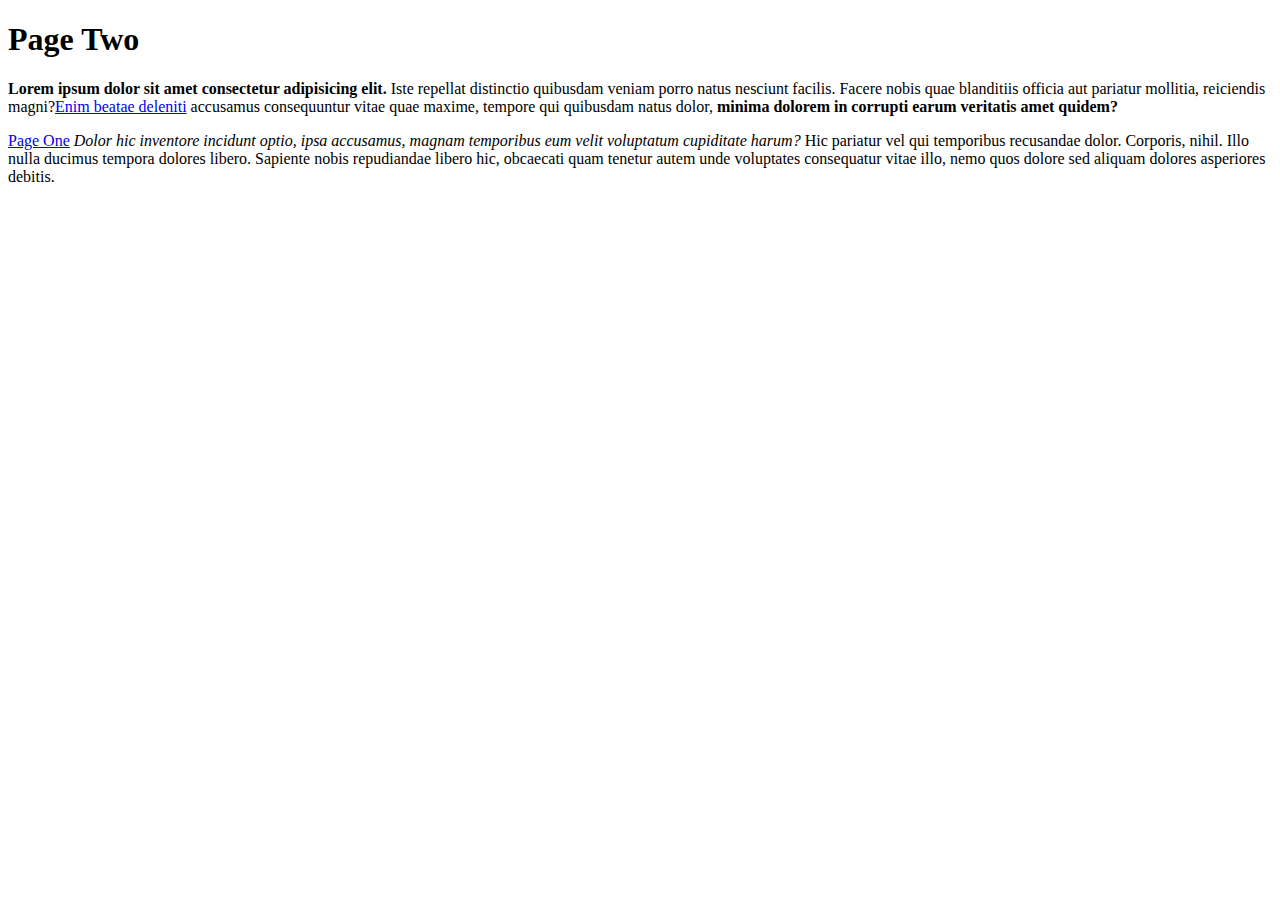
==== page2.html @ 68eda4c8 "Web pages and images" ====
<!DOCTYPE html>
<html lang="en">
<head>
    <meta charset="UTF-8">
    <meta http-equiv="X-UA-Compatible" content="IE=edge">
    <meta name="viewport" content="width=device-width, initial-scale=1.0">
    <title>The Odin Project Page two</title>
</head>
<body>
    <h1>Page Two</h1>
    <p><strong>Lorem ipsum dolor sit amet consectetur adipisicing elit.</strong>
         Iste repellat distinctio quibusdam veniam porro natus nesciunt facilis. 
         Facere nobis quae blanditiis officia aut pariatur mollitia, 
         reiciendis magni?<a href="http://www.google.com">Enim beatae deleniti</a> accusamus consequuntur vitae quae maxime, 
         tempore qui quibusdam natus dolor, <strong> minima dolorem in corrupti earum veritatis amet quidem?</strong></p> 
    <p> <a href="index.html">Page One</a> <em>Dolor hic inventore incidunt optio, ipsa accusamus, magnam temporibus eum velit voluptatum cupiditate harum?</em> 
         Hic pariatur vel qui temporibus recusandae dolor. Corporis, nihil. Illo nulla ducimus tempora dolores libero. 
         Sapiente nobis repudiandae libero hic, obcaecati quam tenetur autem unde voluptates consequatur vitae illo, 
         nemo quos dolore sed aliquam dolores asperiores debitis.</p>
</body>
</html>
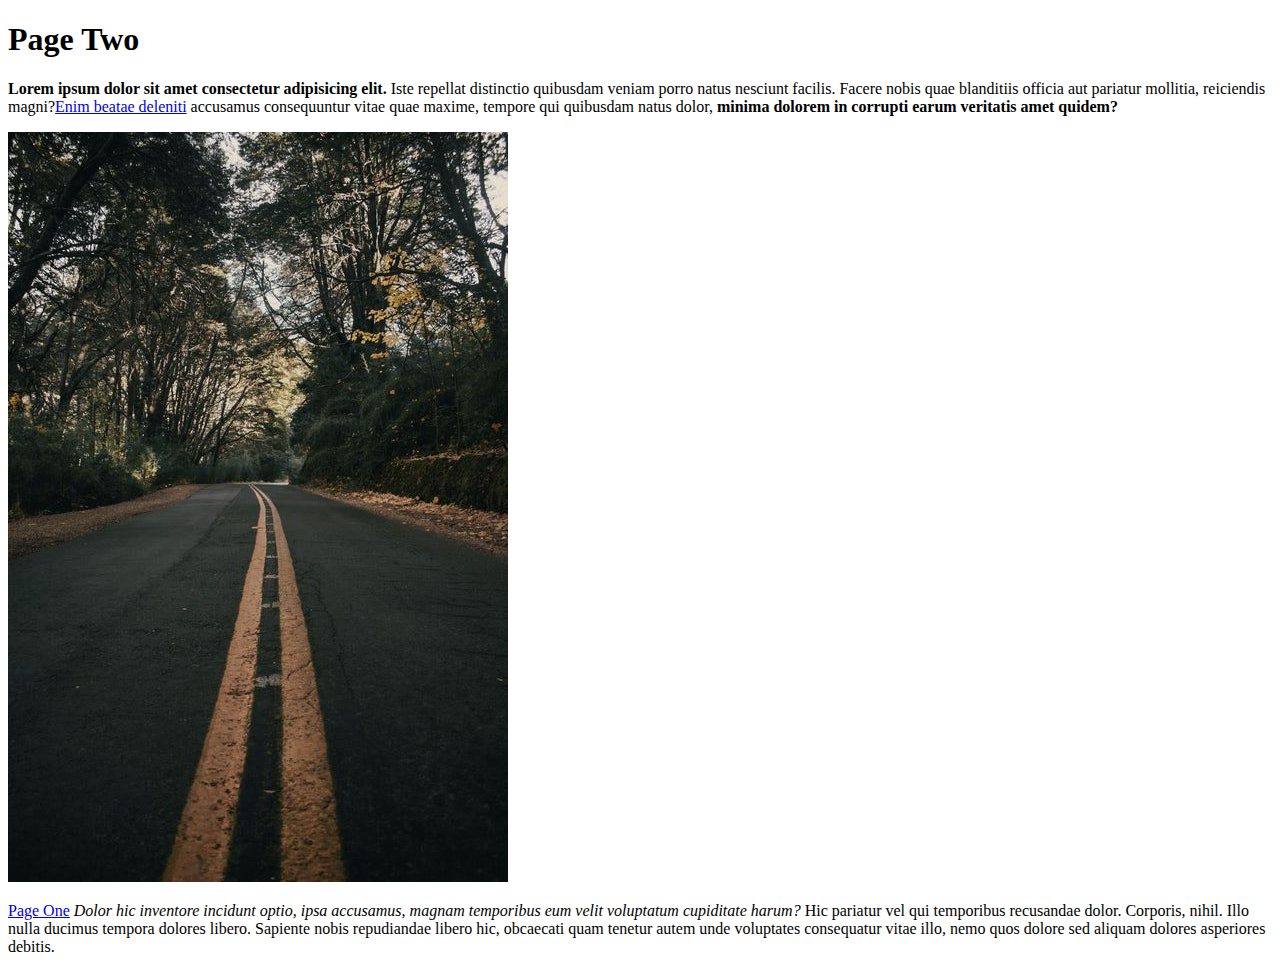
==== commit 396ba183: "Added a css file" ====
--- a/page2.html
+++ b/page2.html
@@ -13,6 +13,7 @@
          Facere nobis quae blanditiis officia aut pariatur mollitia, 
          reiciendis magni?<a href="http://www.google.com">Enim beatae deleniti</a> accusamus consequuntur vitae quae maxime, 
          tempore qui quibusdam natus dolor, <strong> minima dolorem in corrupti earum veritatis amet quidem?</strong></p> 
+         <img src="img/Road.jpg" alt="A quiet road">
     <p> <a href="index.html">Page One</a> <em>Dolor hic inventore incidunt optio, ipsa accusamus, magnam temporibus eum velit voluptatum cupiditate harum?</em> 
          Hic pariatur vel qui temporibus recusandae dolor. Corporis, nihil. Illo nulla ducimus tempora dolores libero. 
          Sapiente nobis repudiandae libero hic, obcaecati quam tenetur autem unde voluptates consequatur vitae illo, 
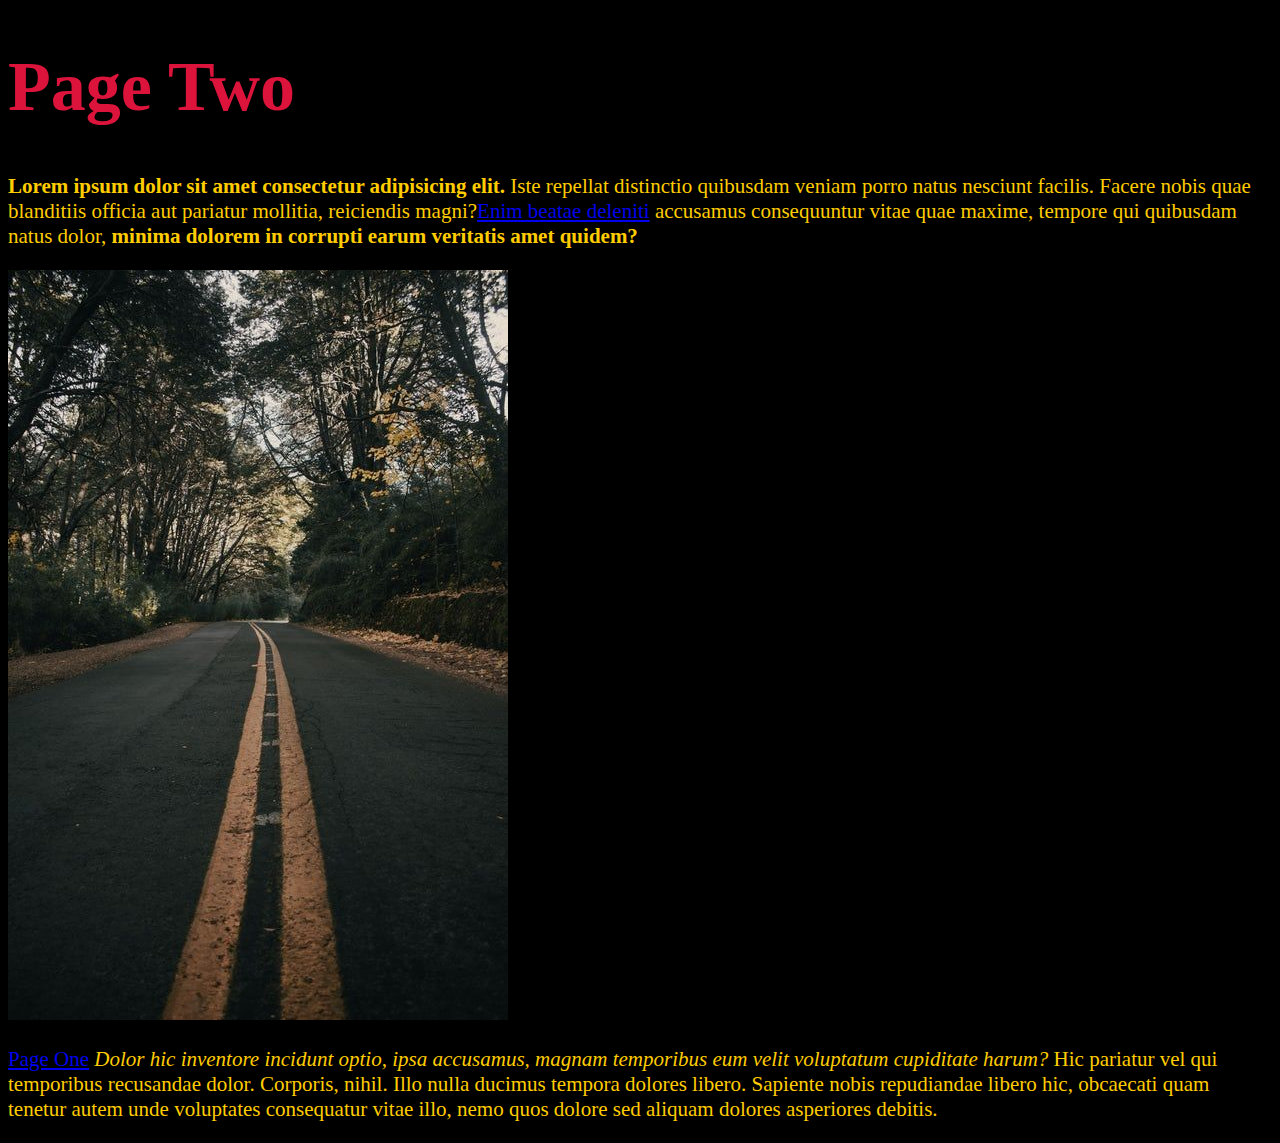
==== commit 0983358f: "Added a css file on the two pages" ====
--- a/page2.html
+++ b/page2.html
@@ -5,6 +5,7 @@
     <meta http-equiv="X-UA-Compatible" content="IE=edge">
     <meta name="viewport" content="width=device-width, initial-scale=1.0">
     <title>The Odin Project Page two</title>
+    <link rel="stylesheet" href="css/style.css">
 </head>
 <body>
     <h1>Page Two</h1>
--- a/css/style.css
+++ b/css/style.css
@@ -0,0 +1,14 @@
+body {
+    background-color: #000;
+    color: white;
+    font-size: 21px;
+}
+
+p {
+    color: #ffcc00;
+}
+
+h1 {
+    font-size: 70px;
+    color: crimson;
+}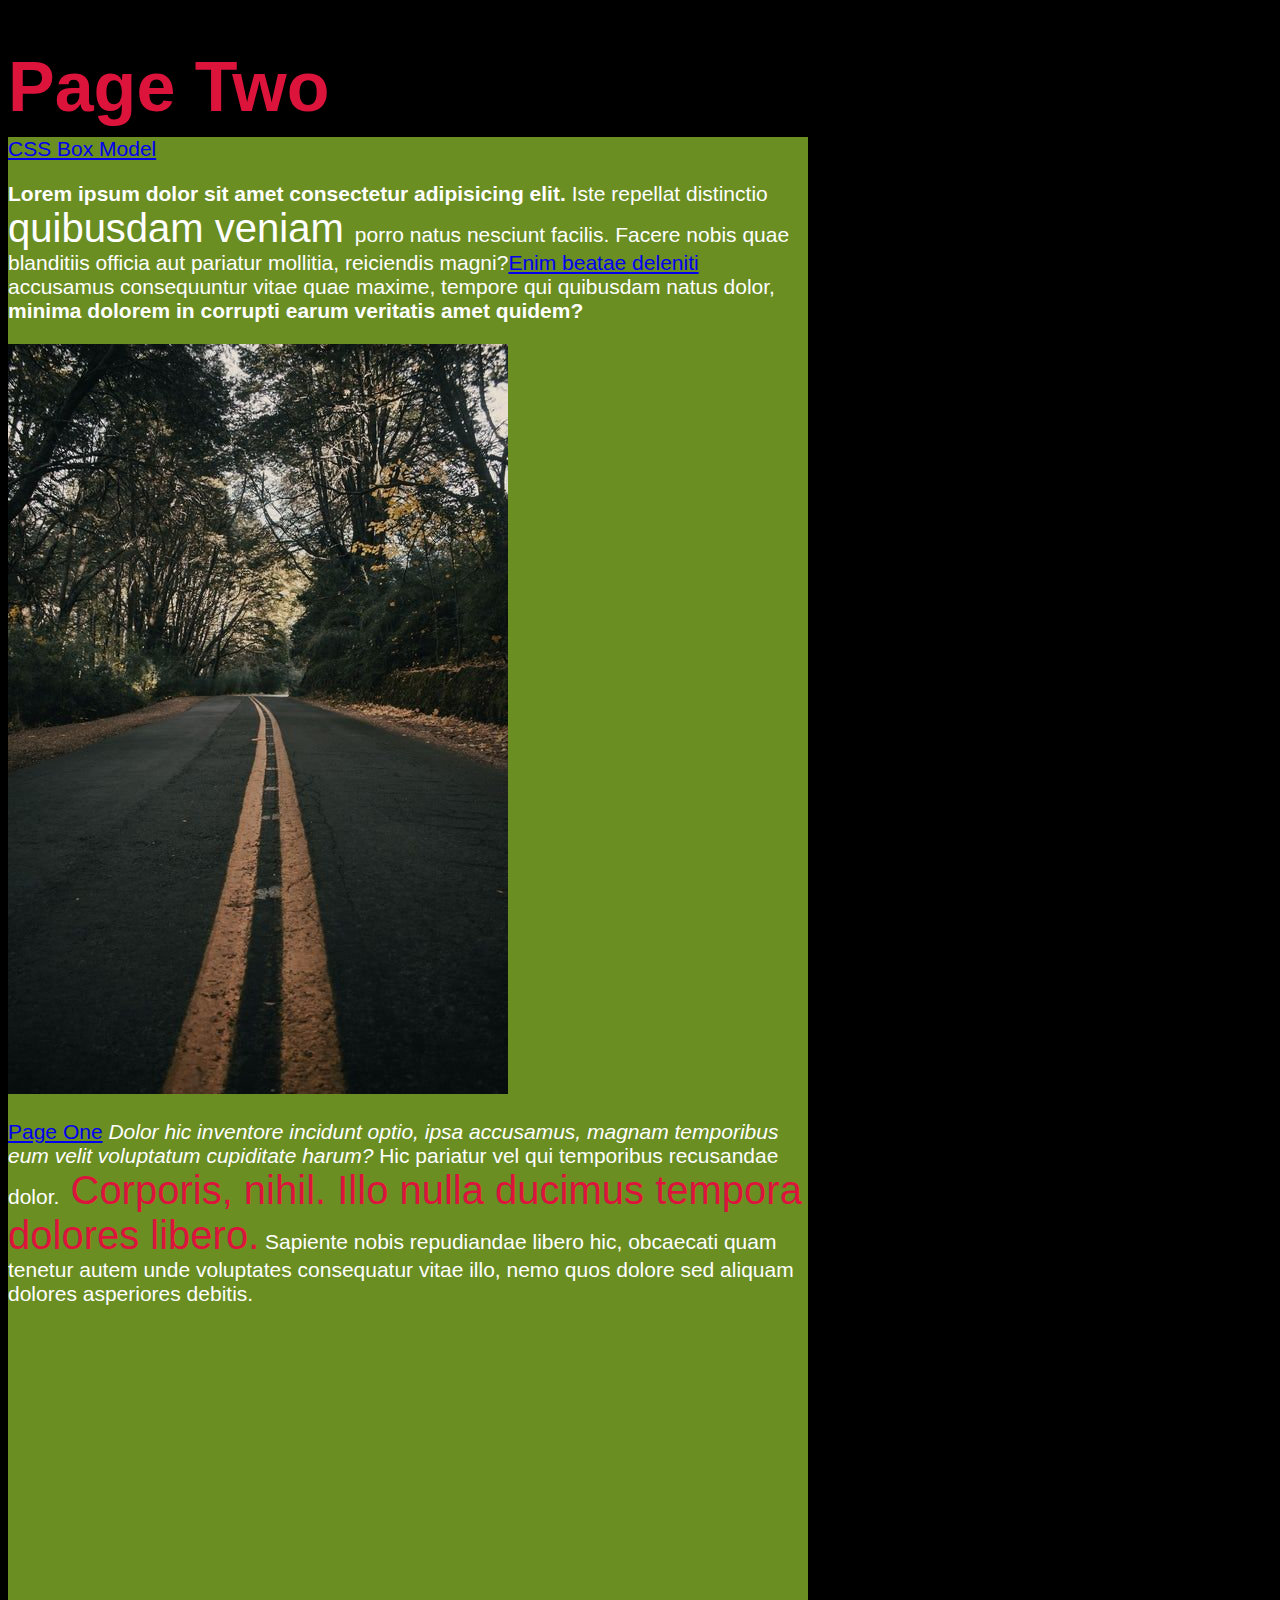
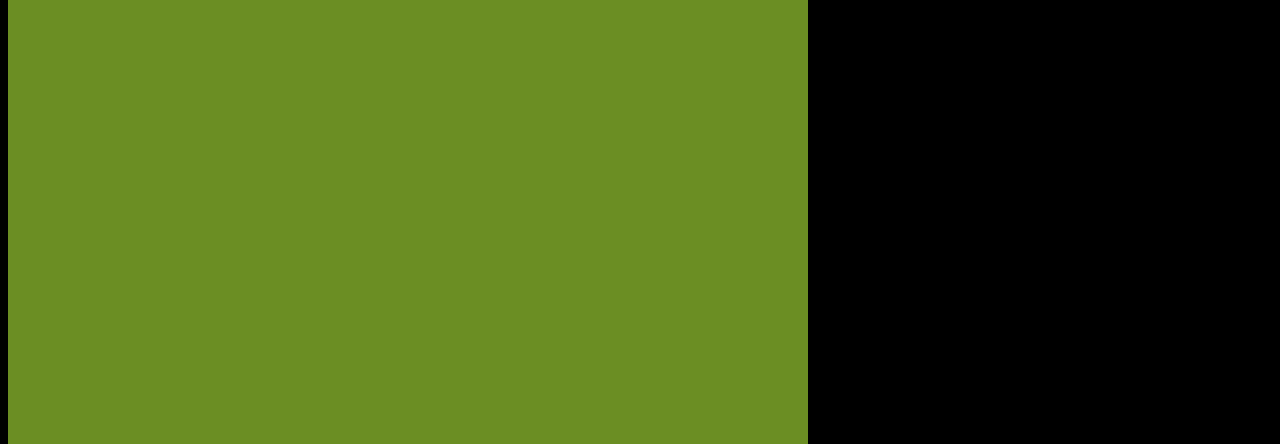
==== commit 8b797258: "Added a box model and styling text file pages" ====
--- a/page2.html
+++ b/page2.html
@@ -9,15 +9,21 @@
 </head>
 <body>
     <h1>Page Two</h1>
-    <p><strong>Lorem ipsum dolor sit amet consectetur adipisicing elit.</strong>
-         Iste repellat distinctio quibusdam veniam porro natus nesciunt facilis. 
-         Facere nobis quae blanditiis officia aut pariatur mollitia, 
-         reiciendis magni?<a href="http://www.google.com">Enim beatae deleniti</a> accusamus consequuntur vitae quae maxime, 
-         tempore qui quibusdam natus dolor, <strong> minima dolorem in corrupti earum veritatis amet quidem?</strong></p> 
-         <img src="img/Road.jpg" alt="A quiet road">
-    <p> <a href="index.html">Page One</a> <em>Dolor hic inventore incidunt optio, ipsa accusamus, magnam temporibus eum velit voluptatum cupiditate harum?</em> 
-         Hic pariatur vel qui temporibus recusandae dolor. Corporis, nihil. Illo nulla ducimus tempora dolores libero. 
-         Sapiente nobis repudiandae libero hic, obcaecati quam tenetur autem unde voluptates consequatur vitae illo, 
-         nemo quos dolore sed aliquam dolores asperiores debitis.</p>
+    <div class="top-section">
+        <a href="box.html">CSS Box Model</a>
+        <p><strong>Lorem ipsum dolor sit amet consectetur adipisicing elit.</strong>
+            Iste repellat distinctio <span> quibusdam veniam </span> porro natus nesciunt facilis. 
+            Facere nobis quae blanditiis officia aut pariatur mollitia, 
+            reiciendis magni?<a href="http://www.google.com">Enim beatae deleniti</a> accusamus consequuntur vitae quae maxime, 
+            tempore qui quibusdam natus dolor, <strong> minima dolorem in corrupti earum veritatis amet quidem?</strong></p> 
+   
+        <div class="buttom-section">
+                <img src="img/Road.jpg" alt="A quiet road">
+            <p> <a href="index.html">Page One</a> <em>Dolor hic inventore incidunt optio, ipsa accusamus, magnam temporibus eum velit voluptatum cupiditate harum?</em> 
+                Hic pariatur vel qui temporibus recusandae dolor.<span class="accent-color" > Corporis, nihil. Illo nulla ducimus tempora dolores libero.</span> 
+                Sapiente nobis repudiandae libero hic, obcaecati quam tenetur autem unde voluptates consequatur vitae illo, 
+                nemo quos dolore sed aliquam dolores asperiores debitis.</p>
+        </div>
+    </div>
 </body>
 </html>--- a/css/style.css
+++ b/css/style.css
@@ -2,13 +2,66 @@
     background-color: #000;
     color: white;
     font-size: 21px;
+
+    font-family: Arial, Helvetica, sans-serif;
 }
 
 p {
-    color: #ffcc00;
+    color: white;
+}
+
+.intro{
+  font-size: 30px;  
 }
 
 h1 {
     font-size: 70px;
     color: crimson;
-}+    margin-bottom: 10px;
+
+    font-family: 'Franklin Gothic Medium', 'Arial Narrow', Arial, sans-serif;
+}
+
+h2{
+    margin-top: 0px;
+}
+
+.top-section {
+    background: olivedrab;
+    width: 800px;
+    height: 1700px;
+}
+.buttom-section {
+    background: olivedrab;
+    width: 800px;
+    height: 1700px;
+}
+
+span {
+    color:white;
+    font-size: 40px;
+}
+
+.highlight{
+    background: orange;
+}
+
+.accent-color{
+    color: crimson;
+}
+
+/* The CSS Box Model */
+
+.box {
+    background: pink;
+    background-image: url(../img/Road.jpg);
+    width: 300px;
+
+    margin: 100px;
+    border: 5px solid green;
+    border-left: 2px solid red;
+    padding: 150px;
+    background-size: cover;
+    background-position: center;
+  
+}
